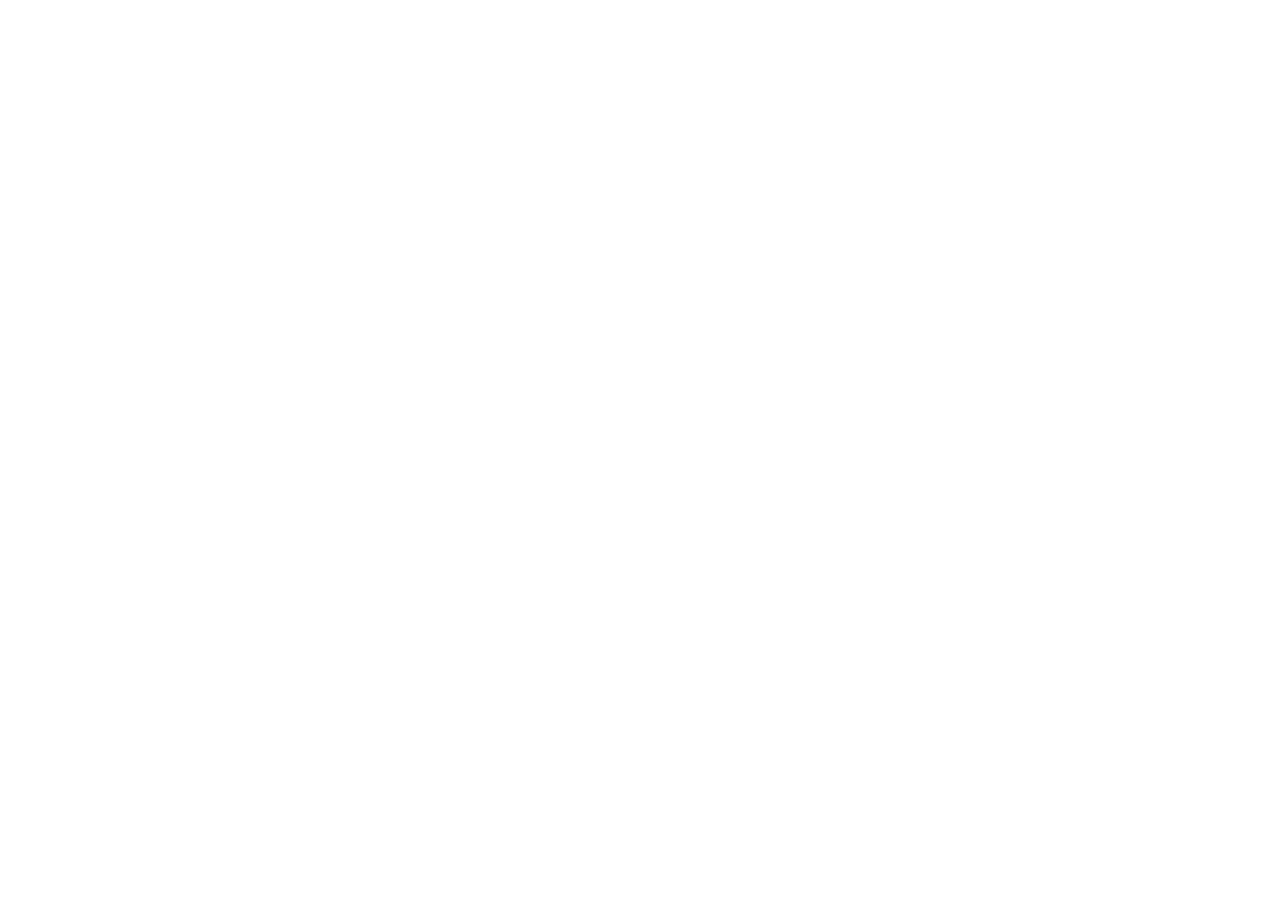
==== index.html @ 61bf7588 "Created shell files for all the different pages of my site" ====
<!DOCTYPE html>

<html>
<head>
    <meta charset="utf-8" />
    <meta http-equiv="X-UA-Compatible" content="IE=edge">
    <title>Page Title</title>
    <meta name="viewport" content="width=device-width, initial-scale=1">
    <link rel="stylesheet" type="text/css" media="screen" href="main.css" />
    <script src="main.js"></script>
</head>
<body>
    
</body>
</html>
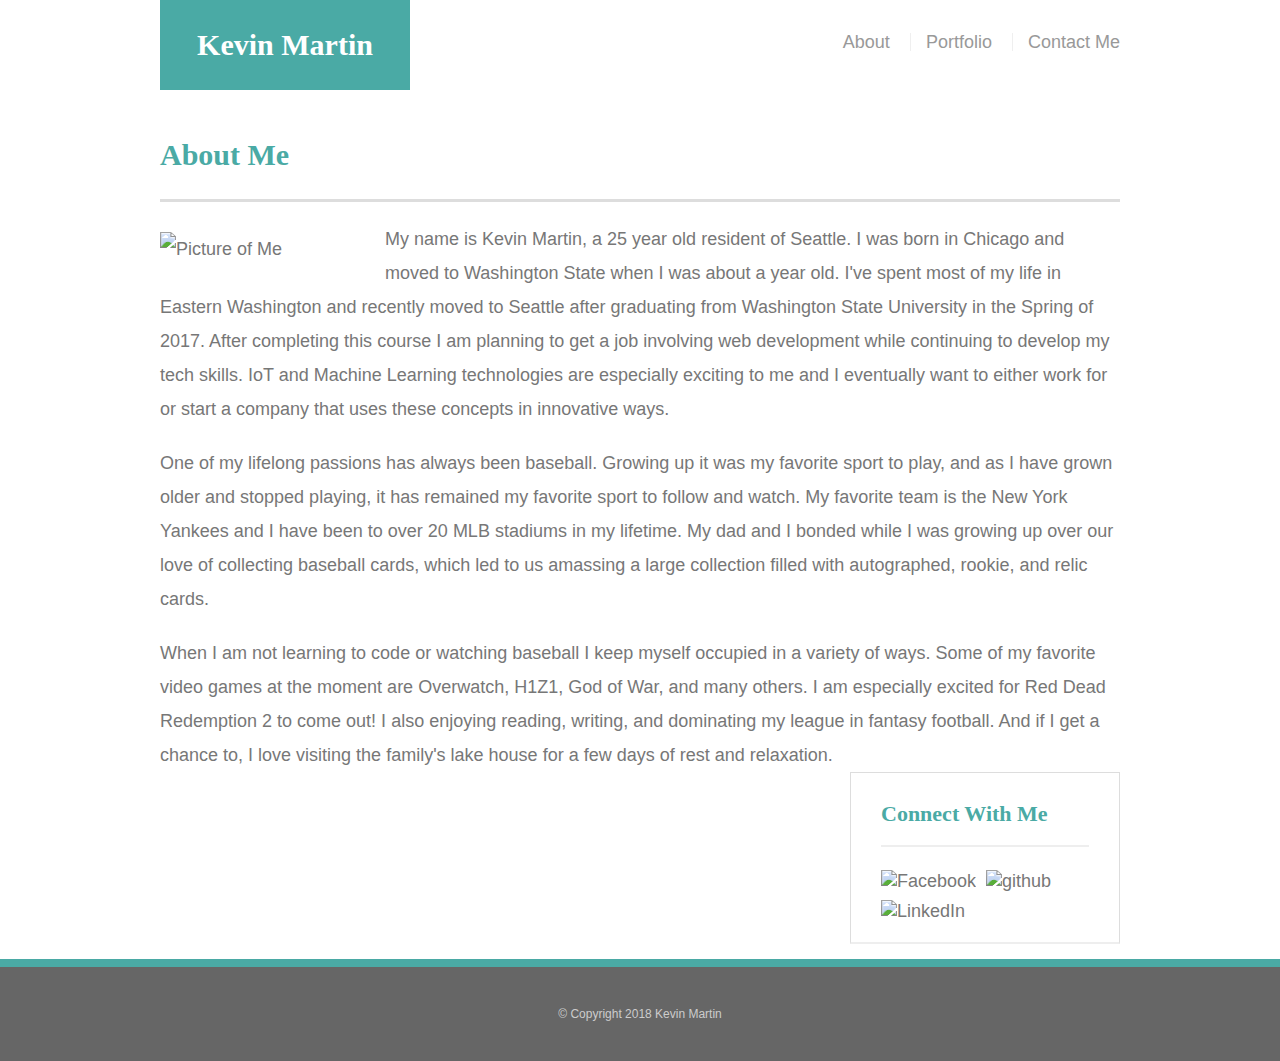
==== commit 3054a82a: "Adding the finished product to repo" ====
--- a/index.html
+++ b/index.html
@@ -4,12 +4,55 @@
 <head>
     <meta charset="utf-8" />
     <meta http-equiv="X-UA-Compatible" content="IE=edge">
-    <title>Page Title</title>
+    <title>About Me</title>
     <meta name="viewport" content="width=device-width, initial-scale=1">
-    <link rel="stylesheet" type="text/css" media="screen" href="main.css" />
+    <link rel="stylesheet" type="text/css" media="screen" href="assets/css/style.css" />
     <script src="main.js"></script>
 </head>
+
 <body>
     
+    <header id="masthead">  
+        <div class="container">
+            <a href="index.html" id="logo">Kevin Martin</a>
+            <nav>
+                <a href="index.html">About</a>
+                <a href="portfolio.html">Portfolio</a>
+                <a href="contact.html">Contact Me</a>
+            </nav> 
+        </div>   
+    </header>
+    
+<div id="main-container" class="container">
+    <section class="main-container">
+        <h1>About Me</h1>
+
+        <img src="https://scontent-sea1-1.xx.fbcdn.net/v/t1.0-9/18221947_10155079578256043_7215794965244227341_n.jpg?_nc_cat=109&oh=2f45aa37d82ae4179cc58b9190dc7153&oe=5C4A4B85" class="auth-image" alt="Picture of Me">
+
+        <p>My name is Kevin Martin, a 25 year old resident of Seattle. I was born in Chicago and moved to Washington State when I was about a year old. I've spent most of my life in Eastern Washington and recently moved to Seattle after graduating from Washington State University in the Spring of 2017. After completing this course I am planning to get a job involving web development while continuing to develop my tech skills. IoT and Machine Learning technologies are especially exciting to me and I eventually want to either work for or start a company that uses these concepts in innovative ways. </p>
+        
+        <p>One of my lifelong passions has always been baseball. Growing up it was my favorite sport to play, and as I have grown older and stopped playing, it has remained my favorite sport to follow and watch. My favorite team is the New York Yankees and I have been to over 20 MLB stadiums in my lifetime. My dad and I bonded while I was growing up over our love of collecting baseball cards, which led to us amassing a large collection filled with autographed, rookie, and relic cards. </p>
+
+        <p>When I am not learning to code or watching baseball I keep myself occupied in a variety of ways. Some of my favorite video games at the moment are Overwatch, H1Z1, God of War, and many others. I am especially excited for Red Dead Redemption 2 to come out! I also enjoying reading, writing, and dominating my league in fantasy football. And if I get a chance to, I love visiting the family's lake house for a few days of rest and relaxation. </p>
+
+    </section>
+
+        <section class="sidebar">
+            <div id="connect">
+                <h2>Connect With Me</h2>
+
+                <img src="https://cdn2.iconfinder.com/data/icons/social-18/512/Facebook-2-512.png" class="social" alt="Facebook">
+                <img src="https://cdn2.iconfinder.com/data/icons/font-awesome/1792/github-square-512.png" class="social" alt="github">
+                <img src="https://cdn0.iconfinder.com/data/icons/social-flat-rounded-rects/512/linkedin-512.png" class="social" alt="LinkedIn">
+            </div>
+        </section>
+    </div>
+
+    <footer>
+        <div class="container">
+            &copy; Copyright 2018 Kevin Martin
+        </div>
+    </footer>
+
 </body>
 </html>--- a/assets/css/style.css
+++ b/assets/css/style.css
@@ -0,0 +1,267 @@
+/* http://meyerweb.com/eric/tools/css/reset/ 
+   v2.0 | 20110126
+   License: none (public domain)
+*/
+
+html, body, div, span, applet, object, iframe,
+h1, h2, h3, h4, h5, h6, p, blockquote, pre,
+a, abbr, acronym, address, big, cite, code,
+del, dfn, em, img, ins, kbd, q, s, samp,
+small, strike, strong, sub, sup, tt, var,
+b, u, i, center,
+dl, dt, dd, ol, ul, li,
+fieldset, form, label, legend,
+table, caption, tbody, tfoot, thead, tr, th, td,
+article, aside, canvas, details, embed, 
+figure, figcaption, footer, header, hgroup, 
+menu, nav, output, ruby, section, summary,
+time, mark, audio, video {
+	margin: 0;
+	padding: 0;
+	border: 0;
+	font-size: 100%;
+	font: inherit;
+	vertical-align: baseline;
+}
+/* HTML5 display-role reset for older browsers */
+article, aside, details, figcaption, figure, 
+footer, header, hgroup, menu, nav, section {
+	display: block;
+}
+
+ol, ul {
+	list-style: none;
+}
+blockquote, q {
+	quotes: none;
+}
+blockquote:before, blockquote:after,
+q:before, q:after {
+	content: '';
+	content: none;
+}
+table {
+	border-collapse: collapse;
+	border-spacing: 0;
+}
+
+
+* {
+    box-sizing: border-box;
+}
+
+body {
+    line-height: 1;
+    background: url('assets/images/wavy-dots.png');
+    font-size: 18px;
+    line-height: 34px;
+    font-family: Arial, Helvetica, sans-serif;
+    color: #777;
+}
+
+.container {
+    width: 100%;
+    max-width: 960px;
+    margin: 0 auto;
+    clear: both;
+}
+
+h1, h2, h3, p {
+    margin-bottom: 20px;
+}
+
+p:last-child {
+    margin-bottom: 0;
+}
+
+h1, h2, h3 {
+    font-family: Georgia, 'Times New Roman', Times, serif;
+    font-weight: 700;
+    color: #4aaaa5;
+}
+
+h1 {
+    font-size: 30px;
+    line-height: 49px;
+    border-bottom: 3px solid #ddd;
+    padding-bottom: 20px;
+}
+
+h2, h3 {
+    font-size: 22px;
+}
+
+#masthead {
+    background: #fff;
+    margin: 0 0 30px;
+    z-index: 99;
+    color: #fff;
+    overflow: auto;
+    border-bottom: 2px;
+    position: fixed;
+    width: 100%;
+}
+
+#logo {
+    width: 250px;
+    height: 90px;
+    background: #4aaaa5;
+    float: left;
+    font-family: Georgia, 'Times New Roman', Times, serif;
+    text-align: center;
+    line-height: 90px;
+    color: #fff;
+    font-weight: 700;
+    font-size: 30px;
+    text-decoration: none;
+}
+
+nav {
+    float: right;
+    margin-top: 25px;
+}
+
+nav a {
+    color: #999;
+    text-decoration: none;
+    margin-left: 15px;
+    display: inline-block;
+    border-left: 1px solid #efefef;
+    padding-left: 15px;
+    line-height: 18px;
+}
+
+nav a:first-child {
+    border-left: 0 none;
+}
+
+#main-container {
+    padding-top: 130px;
+}
+
+.main-section {
+    background: #fff;
+    padding: 30px;
+    margin: 0 0 40px 0;
+    width: 100%;
+    max-width: 650px;
+    float: left;
+    border: 1px solid #ddd;
+}
+
+.auth-image {
+    width: 200px;
+    height: auto;
+    margin-top: 10px;
+    float: left;
+    margin-right: 25px;
+}
+
+.sidebar {
+    background: #fff;
+    padding: 30px;
+    width: 100%;
+    max-width: 270px;
+    float: right;
+    border: 1px solid #ddd;
+    margin-bottom: 20px;
+}
+
+h3, .sidebar, h2 {
+    border-bottom: 2px solid #eee;
+    padding-bottom: 20px;
+    margin-bottom: 15px;
+    line-height: 22px;
+}
+
+.social {
+    width: 62px;
+    height: 62px;
+    margin-top: 8px;
+    margin-right: 5px;
+}
+
+.social:last-child {
+    margin-right: 0;
+}
+
+footer {
+    background: #666;
+    color: #fff;
+    padding: 30px 0;
+    clear: both;
+    border-top: 8px solid #4aaaa5;
+    color: #ccc;
+    font-size: 12px;
+    text-align: center;
+}
+
+.work {
+    width: 274px;
+    overflow: auto;
+    position: relative;
+    float: left;
+    margin: 20px 0 25px;
+}
+
+.work:nth-child(even) {
+    margin-right: 40px;
+}
+
+.work img {
+    width: 100%;
+    border: 0 none;
+    opacity: .8;
+}
+
+.work h3 {
+    border-bottom: 0;
+    background: #4aaaa5;
+    color: #fff;
+    text-align: center;
+    position: absolute;
+    bottom: 20px;
+    padding: 15px;
+    width: 100%;
+    line-height: 30px;
+    margin-bottom: 0;
+    font-weight: 300;
+}
+
+#contact-form ul {
+    margin-bottom: 20px;
+}
+
+#contact-form li {
+    margin-bottom: 10px;
+}
+
+label,
+input[type=text],
+input[type=email],
+textarea {
+    display: block;
+    width: 100%;
+}
+
+input[type=text],
+input[type=email],
+textarea {
+    height: 35px;
+    border: 1px solid #ddd;
+    padding: 0 10px;
+    font-size: 14px;
+}
+
+textarea {
+    height: 200px;
+}
+
+input[type=submit] {
+    background: #4aaaa5;
+    border: 0 none;
+    color: #fff;
+    font-size: 18px;
+    padding: 10px 30px;
+    cursor: pointer;
+}